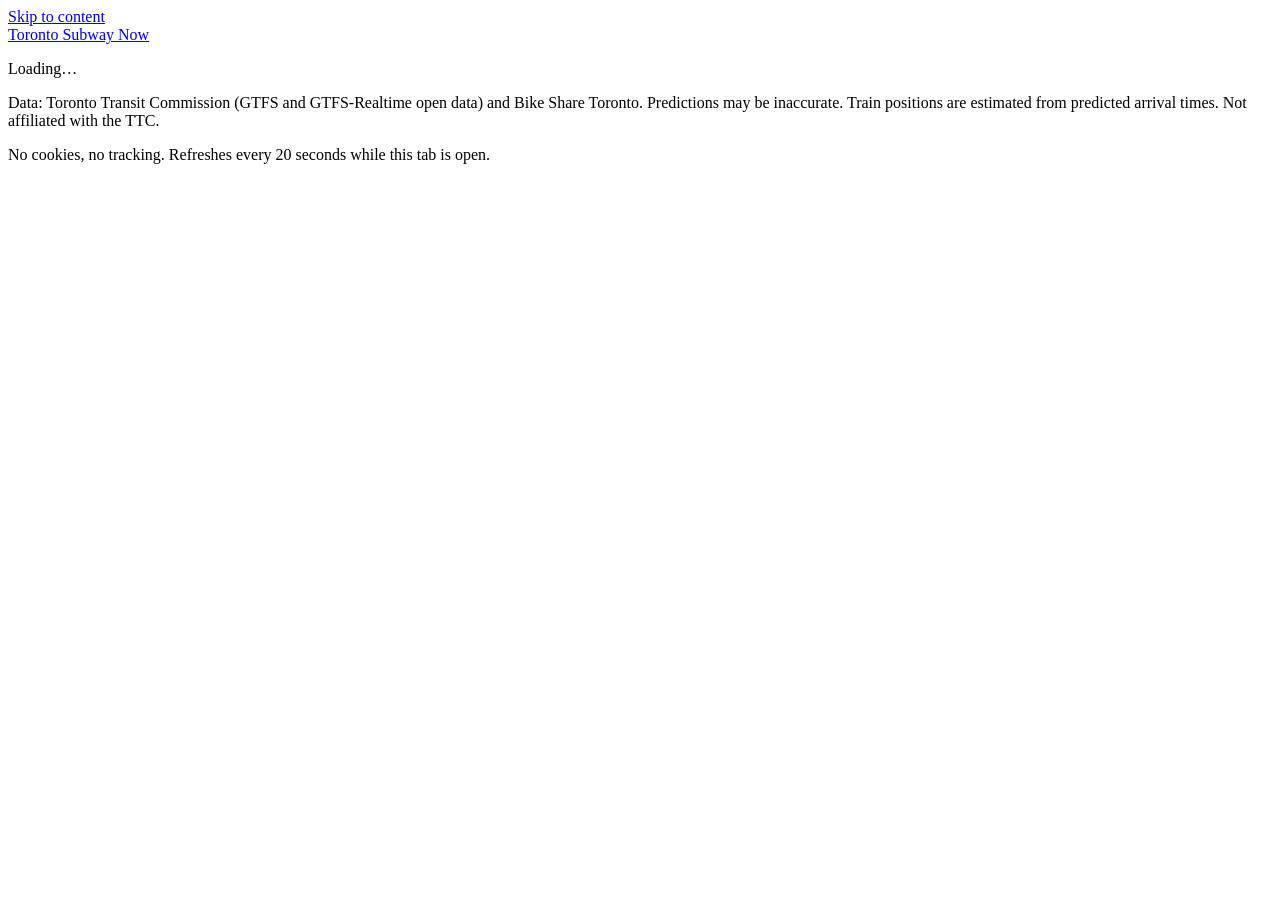
==== src/bikeshare/web/static/index.html @ c3c269c0 "Add a read-only public API and mobile page for subway status FastAPI endpoints for line status, aler" ====
<!doctype html>
<html lang="en">
<head>
  <meta charset="utf-8">
  <meta name="viewport" content="width=device-width, initial-scale=1">
  <meta name="description" content="Toronto subway service status, live train positions and next arrivals from TTC open data.">
  <title>Toronto Subway Now</title>
  <link rel="stylesheet" href="/static/app.css">
  <script src="/static/app.js" defer></script>
</head>
<body>
  <a class="skip" href="#main">Skip to content</a>
  <header class="site">
    <a class="brand" href="#/">Toronto Subway Now</a>
    <nav aria-label="Lines" id="line-nav"></nav>
  </header>
  <main id="main" tabindex="-1">
    <p class="loading">Loading…</p>
  </main>
  <p class="updated" id="updated" aria-live="polite"></p>
  <footer class="site">
    <p>Data: Toronto Transit Commission (GTFS and GTFS-Realtime open data) and Bike Share
      Toronto. Predictions may be inaccurate. Train positions are estimated from predicted
      arrival times. Not affiliated with the TTC.</p>
    <p>No cookies, no tracking. Refreshes every 20 seconds while this tab is open.</p>
  </footer>
  <noscript><p class="notice">This page needs JavaScript to load live data.</p></noscript>
</body>
</html>
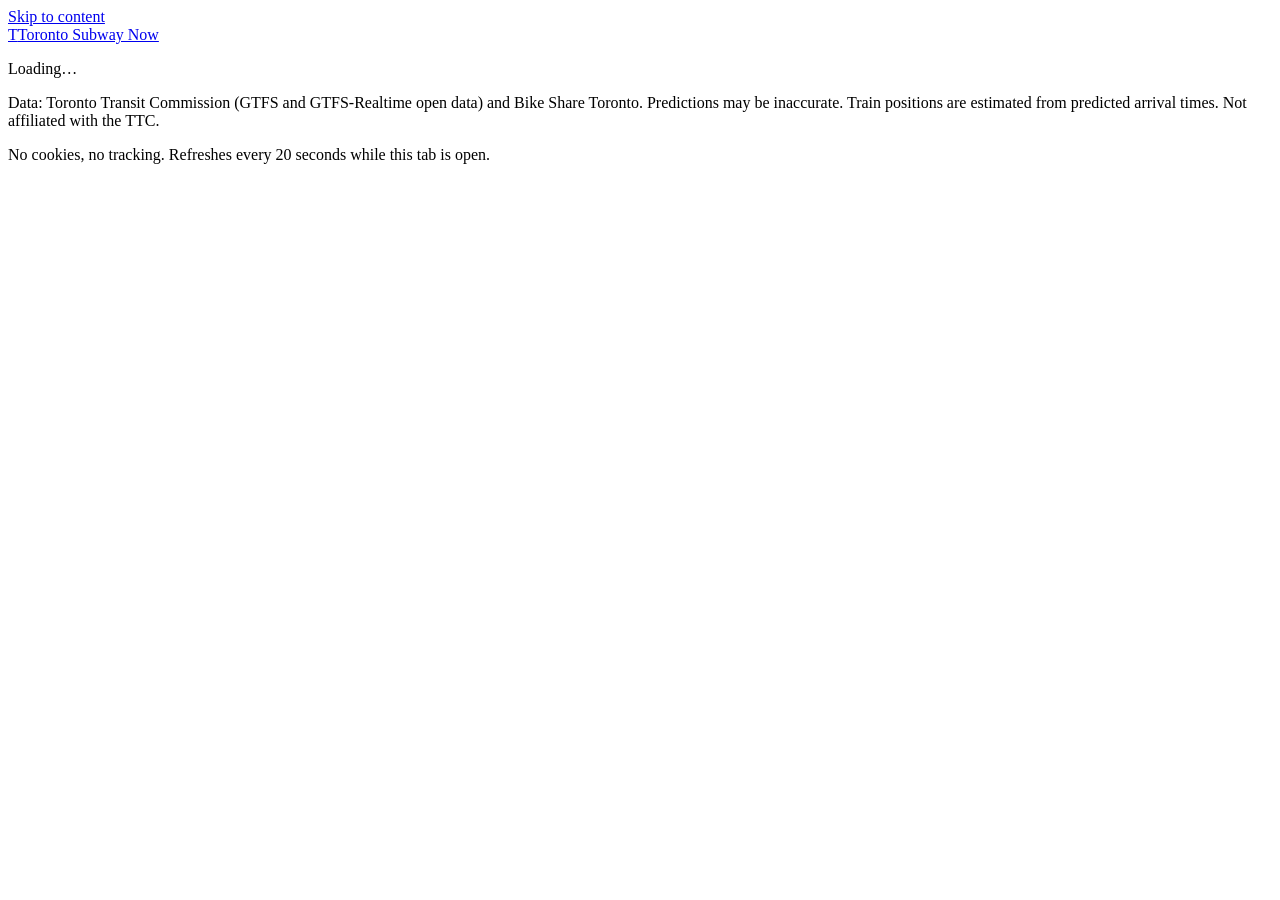
==== commit 108ec96d: "Polish the subway site and keep page state across auto-refresh The page re-rendered every 20 seconds" ====
--- a/src/bikeshare/web/static/index.html
+++ b/src/bikeshare/web/static/index.html
@@ -5,15 +5,20 @@
   <meta name="viewport" content="width=device-width, initial-scale=1">
   <meta name="description" content="Toronto subway service status, live train positions and next arrivals from TTC open data.">
   <title>Toronto Subway Now</title>
+  <meta name="theme-color" content="#f6f6f3" media="(prefers-color-scheme: light)">
+  <meta name="theme-color" content="#141412" media="(prefers-color-scheme: dark)">
+  <link rel="icon" href="/static/icon.svg" type="image/svg+xml">
   <link rel="stylesheet" href="/static/app.css">
   <script src="/static/app.js" defer></script>
 </head>
 <body>
   <a class="skip" href="#main">Skip to content</a>
-  <header class="site">
-    <a class="brand" href="#/">Toronto Subway Now</a>
-    <nav aria-label="Lines" id="line-nav"></nav>
-  </header>
+  <div class="site-bar">
+    <header class="site">
+      <a class="brand" href="#/"><span class="brand-mark" aria-hidden="true">T</span>Toronto Subway Now</a>
+      <nav aria-label="Lines" id="line-nav"></nav>
+    </header>
+  </div>
   <main id="main" tabindex="-1">
     <p class="loading">Loading…</p>
   </main>
